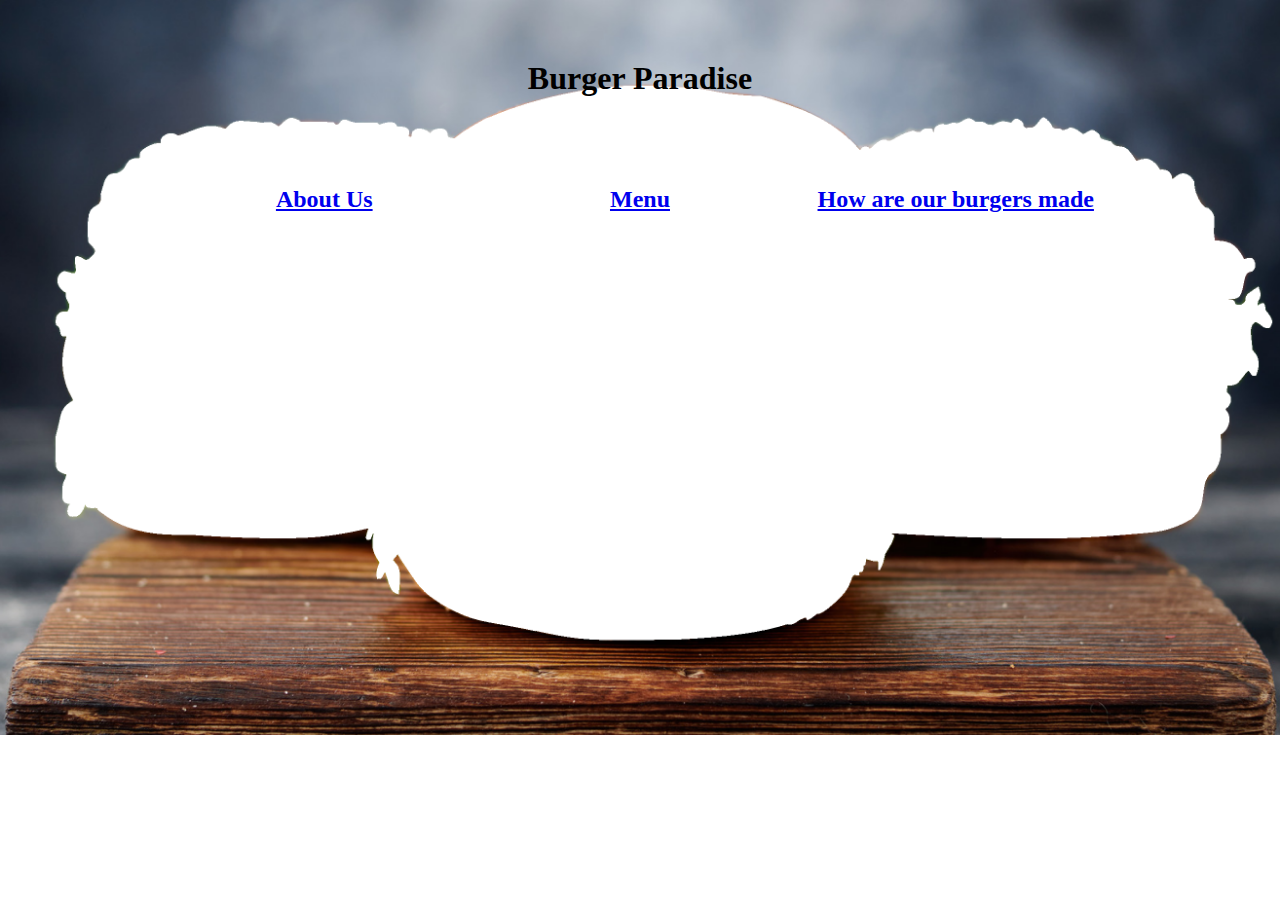
==== index.html @ ff87f93f "initial commit" ====
<!DOCTYPE html>
<html lang="en">

<!--
	Made by Nils Hofstetter
	
	Project: burger static website
-->

<head>
	<title>Burger Paradise</title>

	<link rel="stylesheet" href="css/index.css">
	<link rel="shortcut icon" href="media/logo.png">

	<meta charset="UTF-8">
	<meta name="description" content="Online Burger Restaurant made for a project for Jobtrek">
	<meta name="author" content="Nils Hofstetter">
</head>

<body>
	<!-- make the image fit the screen size -->
	<header id="title">
		<h1>Burger Paradise</h1>
	</header>
	<a href="web/about-us.html" class="burger" id="burger1">
		<h2>About Us</h2>
	</a>
	<a href="web/menu.html" class="burger" id="burger2">
		<h2>Menu</h2>
	</a>
	<a href="web/making-off.html" class="burger" id="burger3">
		<h2>How are our burgers made</h2>
	</a>
</body>

</html>
---- css/index.css ----
body {
	display: grid;
	margin: 3vi 13vi 0 13vi;
	grid-template-columns: 1fr 1fr 1fr;
	grid-template-rows: 10vi 39vi;
	background-image: url("../media/home/background.png");
	background-repeat: no-repeat;
	background-size: cover;
	text-align: center;
}
#title {
	grid-area: 1 / 2 / 2 / 3;
}
#burger1 {
	grid-area: 2 / 1 / 3 / 2;
}
#burger2 {
	grid-area: 2 / 2 / 3 / 3;
}
#burger3 {
	grid-area: 2 / 3 / 3 / 4;
}
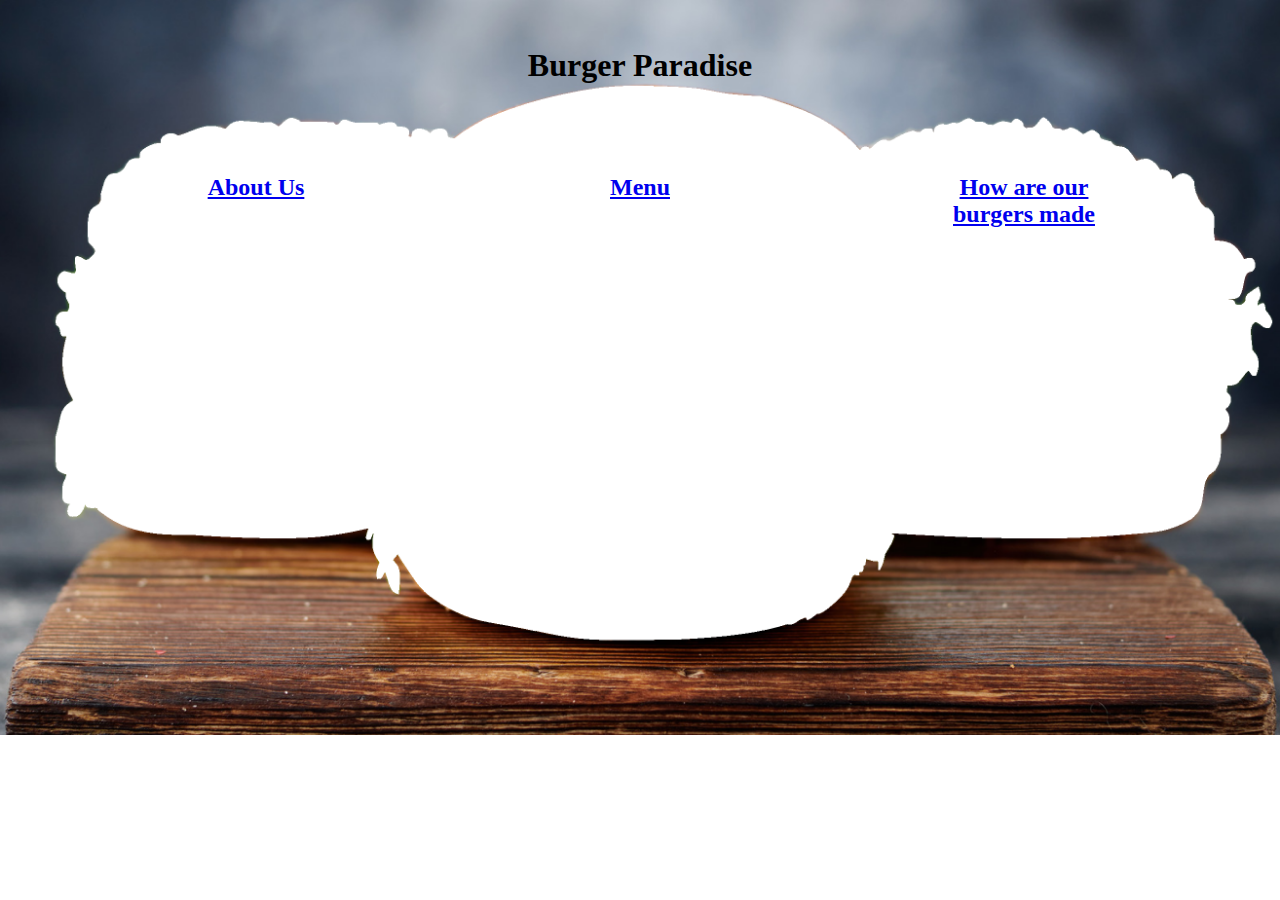
==== commit 3ce94d62: "make the index look nice in 1400/900" ====
--- a/index.html
+++ b/index.html
@@ -2,7 +2,7 @@
 <html lang="en">
 
 <!--
-	Made by Nils Hofstetter
+	Made by Nils H
 	
 	Project: burger static website
 -->
@@ -15,7 +15,7 @@
 
 	<meta charset="UTF-8">
 	<meta name="description" content="Online Burger Restaurant made for a project for Jobtrek">
-	<meta name="author" content="Nils Hofstetter">
+	<meta name="author" content="Nils H">
 </head>
 
 <body>
@@ -30,7 +30,7 @@
 		<h2>Menu</h2>
 	</a>
 	<a href="web/making-off.html" class="burger" id="burger3">
-		<h2>How are our burgers made</h2>
+		<h2>How are our<br>burgers made</h2>
 	</a>
 </body>
 
--- a/css/index.css
+++ b/css/index.css
@@ -1,7 +1,7 @@
 body {
 	display: grid;
-	margin: 3vi 13vi 0 13vi;
-	grid-template-columns: 1fr 1fr 1fr;
+	margin: 2vi 5vi 0 5vi;
+	grid-template-columns: repeat(3, 1fr);
 	grid-template-rows: 10vi 39vi;
 	background-image: url("../media/home/background.png");
 	background-repeat: no-repeat;
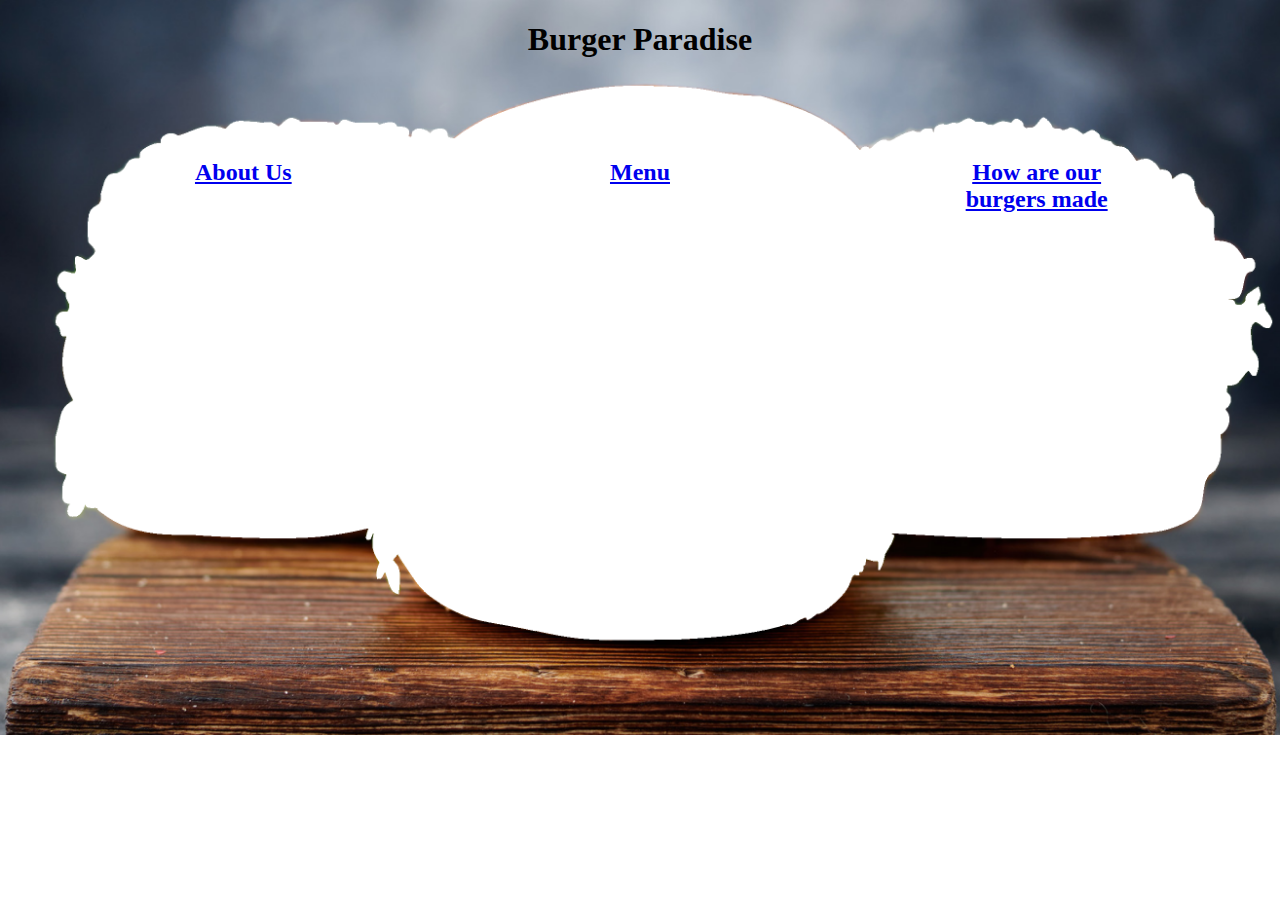
==== commit a59d6f71: "change background" ====
--- a/index.html
+++ b/index.html
@@ -19,19 +19,20 @@
 </head>
 
 <body>
-	<!-- make the image fit the screen size -->
 	<header id="title">
 		<h1>Burger Paradise</h1>
 	</header>
-	<a href="web/about-us.html" class="burger" id="burger1">
-		<h2>About Us</h2>
-	</a>
-	<a href="web/menu.html" class="burger" id="burger2">
-		<h2>Menu</h2>
-	</a>
-	<a href="web/making-off.html" class="burger" id="burger3">
-		<h2>How are our<br>burgers made</h2>
-	</a>
+	<main>
+		<a href="web/about-us.html" class="burger" id="burger1">
+			<h2>About Us</h2>
+		</a>
+		<a href="web/menu.html" class="burger" id="burger2">
+			<h2>Menu</h2>
+		</a>
+		<a href="web/making-off.html" class="burger" id="burger3">
+			<h2>How are our<br>burgers made</h2>
+		</a>
+	</main>
 </body>
 
 </html>--- a/css/index.css
+++ b/css/index.css
@@ -1,22 +1,22 @@
 body {
-	display: grid;
-	margin: 2vi 5vi 0 5vi;
-	grid-template-columns: repeat(3, 1fr);
-	grid-template-rows: 10vi 39vi;
+	margin: 0px;
 	background-image: url("../media/home/background.png");
 	background-repeat: no-repeat;
 	background-size: cover;
 	text-align: center;
 }
-#title {
+main {
+	display: grid;
+	margin: 9vh 5vh 0 5vh;
+	grid-template-columns: repeat(3, 1fr);
+	grid-template-rows: 60vh;
+}
+#burger1 {
+	grid-area: 1 / 1 / 2 / 2;
+}
+#burger2 {
 	grid-area: 1 / 2 / 2 / 3;
 }
-#burger1 {
-	grid-area: 2 / 1 / 3 / 2;
+#burger3 {
+	grid-area: 1 / 3 / 2 / 4;
 }
-#burger2 {
-	grid-area: 2 / 2 / 3 / 3;
-}
-#burger3 {
-	grid-area: 2 / 3 / 3 / 4;
-}
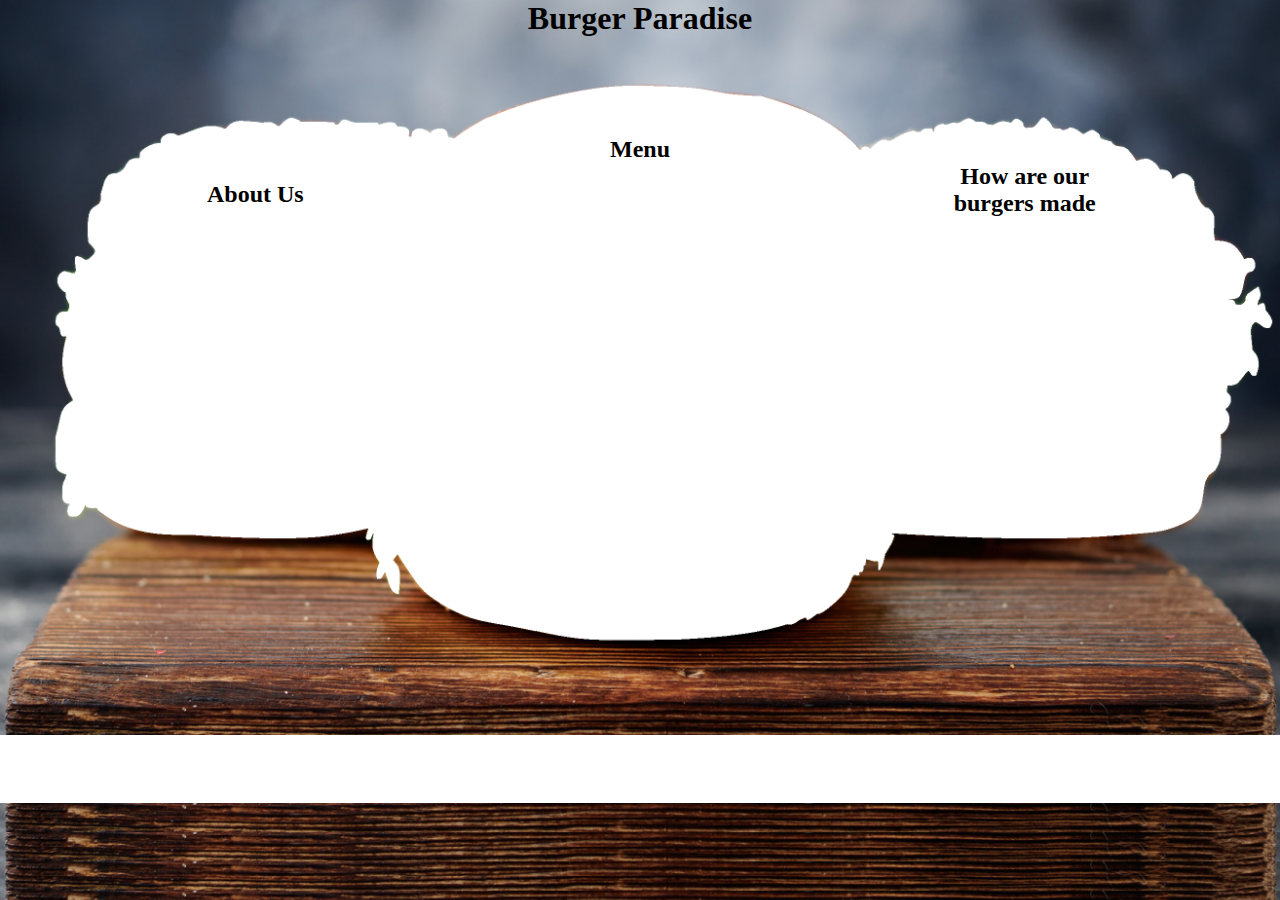
==== commit da59b449: "Make index bg look good 1400/900" ====
--- a/index.html
+++ b/index.html
@@ -19,20 +19,26 @@
 </head>
 
 <body>
+	<div id="body">
 	<header id="title">
 		<h1>Burger Paradise</h1>
 	</header>
 	<main>
 		<a href="web/about-us.html" class="burger" id="burger1">
+			<p></p>
 			<h2>About Us</h2>
 		</a>
 		<a href="web/menu.html" class="burger" id="burger2">
+			<p></p>
 			<h2>Menu</h2>
 		</a>
 		<a href="web/making-off.html" class="burger" id="burger3">
+			<p></p>
 			<h2>How are our<br>burgers made</h2>
 		</a>
 	</main>
+	</div>
+	<div id="repeating-background"></div>
 </body>
 
 </html>--- a/css/index.css
+++ b/css/index.css
@@ -1,22 +1,52 @@
 body {
+	margin: 0px;
+}
+h1, h2 {
+	margin: 0px;
+}
+#body {
 	margin: 0px;
 	background-image: url("../media/home/background.png");
 	background-repeat: no-repeat;
-	background-size: cover;
+	background-size: 100%;
 	text-align: center;
+	padding-bottom: 100px;
 }
 main {
 	display: grid;
-	margin: 9vh 5vh 0 5vh;
+	margin: 6vh 7vh 0 7vh;
 	grid-template-columns: repeat(3, 1fr);
-	grid-template-rows: 60vh;
+	grid-template-rows: 68vh;
 }
 #burger1 {
 	grid-area: 1 / 1 / 2 / 2;
 }
+#burger1 p {
+	margin-top: 10vh;
+}
 #burger2 {
 	grid-area: 1 / 2 / 2 / 3;
+}
+#burger2 p {
+	margin-top: 5vh;
 }
 #burger3 {
 	grid-area: 1 / 3 / 2 / 4;
 }
+#burger3 p {
+	margin-top: 8vh;
+}
+a {
+	color: black;
+	text-decoration: none;
+}
+a:hover {
+	color: #17176e;
+	text-decoration: underline;
+}
+#repeating-background {
+	background-image: url("../media/home/repeating-background.png");
+	background-repeat: repeat-y;
+	background-size: 100%;
+	height: calc(21.9vh - 100px);/**/
+}
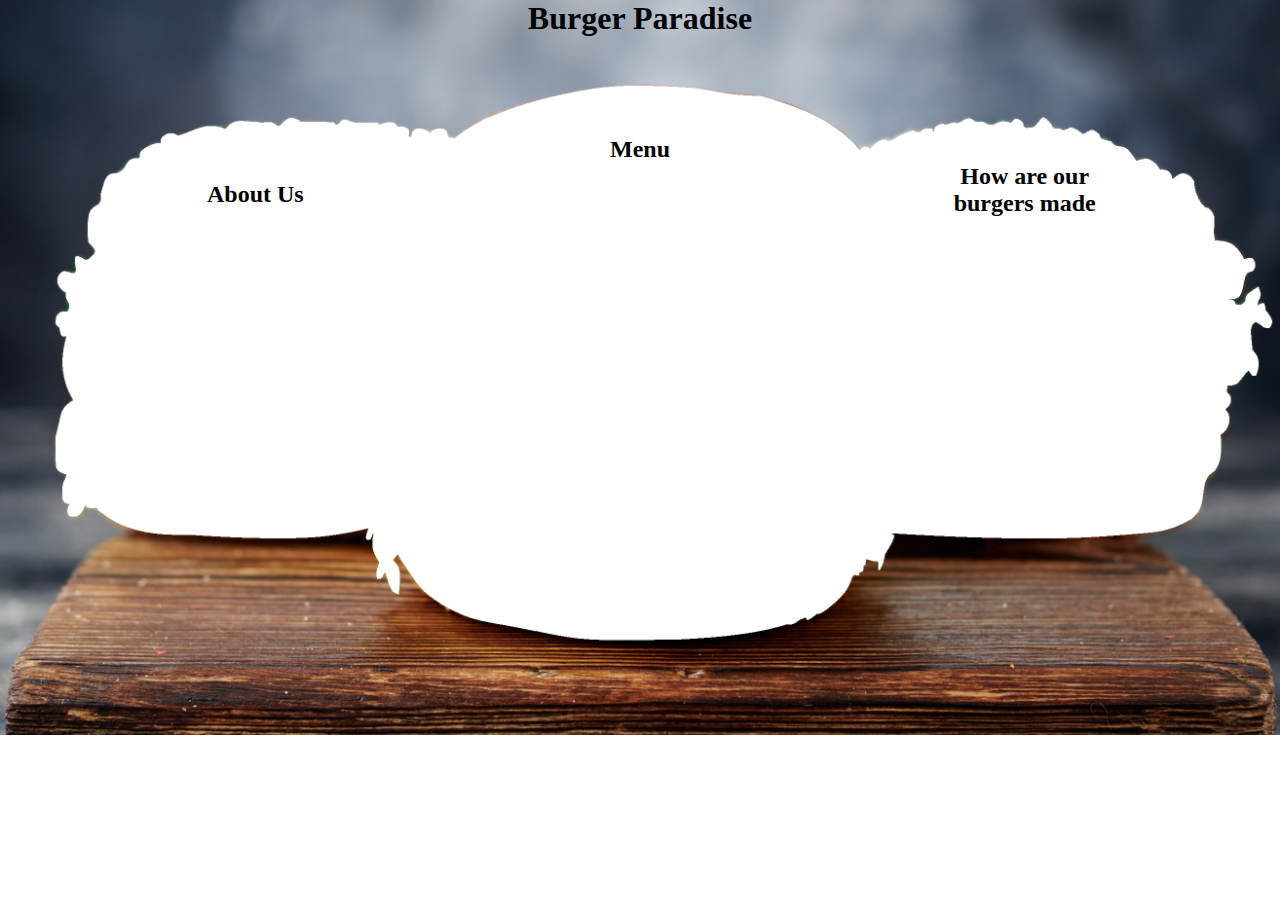
==== commit a0f3b126: "index background responsive on laptop" ====
--- a/index.html
+++ b/index.html
@@ -1,11 +1,5 @@
 <!DOCTYPE html>
 <html lang="en">
-
-<!--
-	Made by Nils H
-	
-	Project: burger static website
--->
 
 <head>
 	<title>Burger Paradise</title>
@@ -14,12 +8,10 @@
 	<link rel="shortcut icon" href="media/logo.png">
 
 	<meta charset="UTF-8">
-	<meta name="description" content="Online Burger Restaurant made for a project for Jobtrek">
-	<meta name="author" content="Nils H">
+	<meta name="description" content="Online Burger Restaurant made for a project">
 </head>
 
 <body>
-	<div id="body">
 	<header id="title">
 		<h1>Burger Paradise</h1>
 	</header>
@@ -37,8 +29,6 @@
 			<h2>How are our<br>burgers made</h2>
 		</a>
 	</main>
-	</div>
-	<div id="repeating-background"></div>
 </body>
 
 </html>--- a/css/index.css
+++ b/css/index.css
@@ -1,52 +1,96 @@
 body {
 	margin: 0px;
+	text-align: center;
 }
 h1, h2 {
 	margin: 0px;
 }
-#body {
-	margin: 0px;
-	background-image: url("../media/home/background.png");
-	background-repeat: no-repeat;
-	background-size: 100%;
-	text-align: center;
-	padding-bottom: 100px;
-}
-main {
-	display: grid;
-	margin: 6vh 7vh 0 7vh;
-	grid-template-columns: repeat(3, 1fr);
-	grid-template-rows: 68vh;
-}
-#burger1 {
-	grid-area: 1 / 1 / 2 / 2;
-}
-#burger1 p {
-	margin-top: 10vh;
-}
-#burger2 {
-	grid-area: 1 / 2 / 2 / 3;
-}
-#burger2 p {
-	margin-top: 5vh;
-}
-#burger3 {
-	grid-area: 1 / 3 / 2 / 4;
-}
-#burger3 p {
-	margin-top: 8vh;
-}
 a {
-	color: black;
 	text-decoration: none;
 }
 a:hover {
-	color: #17176e;
 	text-decoration: underline;
 }
-#repeating-background {
-	background-image: url("../media/home/repeating-background.png");
-	background-repeat: repeat-y;
-	background-size: 100%;
-	height: calc(21.9vh - 100px);/**/
+@media (orientation:landscape) {
+	a {
+		color: black;
+	}
+	a:hover {
+		color: #17176e;
+	}
+	body {
+		margin: 0px;
+		background-image: url("../media/home/background.png");
+		background-repeat: no-repeat;
+		background-size: 100%;
+		padding-bottom: 100px;
+	}
+	main {
+		display: grid;
+		margin: 6vh 7vh 0 7vh;
+		grid-template-columns: repeat(3, 1fr);
+		grid-template-rows: 68vh;
+	}
+	#burger1 p {
+		margin-top: 10vh;
+	}
+	#burger2 p {
+		margin-top: 5vh;
+	}
+	#burger3 p {
+		margin-top: 8vh;
+	}
 }
+@media (orientation:portrait) {
+	p {
+		margin: 0px;
+	}
+	header {
+		top: 0px;
+		position: absolute;
+		width: 100%;
+	}
+	h1 {
+		font-size: 10vw;
+		color: wheat;
+		text-shadow: 0px 0px 20px black;
+		-webkit-text-stroke: 2.5px black;
+	}
+	h2 {
+		font-size: 7vw;
+		text-shadow: 0px 0px 20px black;
+		-webkit-text-stroke: 2.5px black;
+		font-weight: 1000;
+	}
+	main {
+		display: grid;
+		margin: 27.5vh 0px 0px 0px;
+		grid-template-columns: 100%;
+		grid-template-rows: repeat(2, 7vh 8vh) 7vh;
+	}
+	#burger2 {
+		grid-area: 1 / 1 / 2 / 2;
+	}
+	#burger3 {
+		grid-area: 3 / 1 / 4 / 2;
+	}
+	#burger1 {
+		grid-area: 5 / 1 / 6 / 2;
+	}
+	a {
+		color: white;
+	}
+	a:hover {
+		color: rgb(251, 219, 161);
+	}
+	header:focus + main {
+		display: grid;
+	}
+	body {
+		background-image: url("../media/home/background_mobile.png");
+		background-repeat: no-repeat;
+		background-position: center;
+		background-size: auto 100%;
+		height: 72.5vh;
+	}
+}